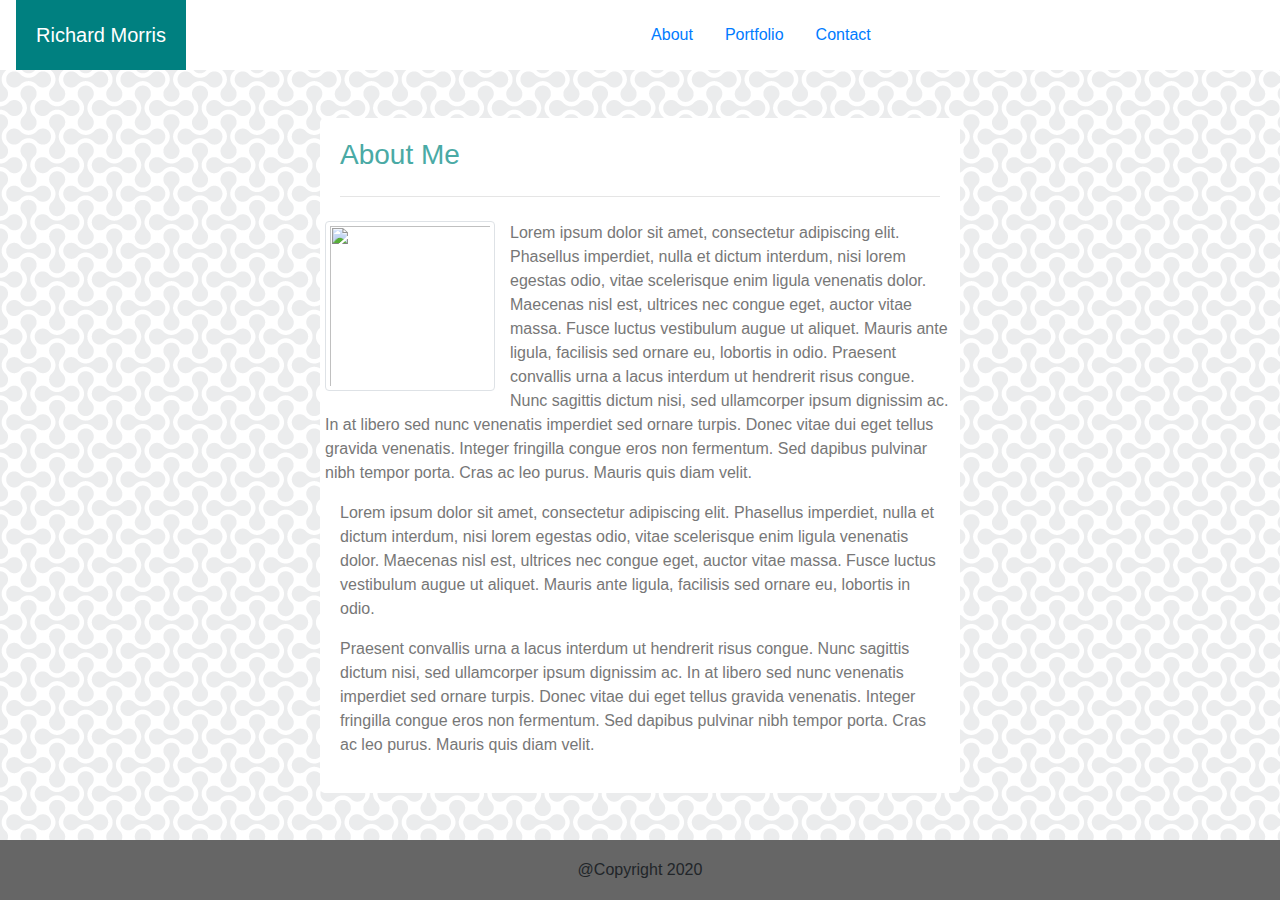
==== index.html @ 43ae83c1 "Template" ====
<!DOCTYPE html>
<html lang="en-us">

<head>

  <meta charset="UTF-8">
  <meta name="viewport" content="width=device-width, initial-scale=1">
  <title>About Me</title>
  <script src="https://code.jquery.com/jquery-3.2.1.slim.min.js" integrity="sha384-KJ3o2DKtIkvYIK3UENzmM7KCkRr/rE9/Qpg6aAZGJwFDMVNA/GpGFF93hXpG5KkN" crossorigin="anonymous"></script>
  <script src="https://cdnjs.cloudflare.com/ajax/libs/popper.js/1.12.9/umd/popper.min.js" integrity="sha384-ApNbgh9B+Y1QKtv3Rn7W3mgPxhU9K/ScQsAP7hUibX39j7fakFPskvXusvfa0b4Q" crossorigin="anonymous"></script>
  <script src="https://stackpath.bootstrapcdn.com/bootstrap/4.5.0/js/bootstrap.min.js" integrity="sha384-OgVRvuATP1z7JjHLkuOU7Xw704+h835Lr+6QL9UvYjZE3Ipu6Tp75j7Bh/kR0JKI" crossorigin="anonymous"></script>
  <link rel="stylesheet" href="https://stackpath.bootstrapcdn.com/bootstrap/4.5.0/css/bootstrap.min.css">
  <link rel="stylesheet" href="assets/css/style.css">
  <link rel="stylesheet" href="reset.css">

</head>

<body>
  <div class="container-fluid">
  <!-- Content here -->
  <div class="row">
    <div class="container-fluid">
      <div class="row">
        <div class="col-md-12">
          <nav class="navbar navbar-expand-lg navbar-light" id = "pine">
            <nav class="navbar-brand navbar-light" >
              <div class="container-fluid" id="brand-container">
                <span class="navbar-brand h1" style="color:white">Richard Morris</span>
              </div>
                
            </nav>
            <button class="navbar-toggler" type="button" data-toggle="collapse" data-target="#navbarTogglerDemo03" aria-controls="navbarTogglerDemo03" aria-expanded="false" aria-label="Toggle navigation">
              <span class="navbar-toggler-icon"></span>
            </button>
            <div class="collapse navbar-collapse" id="navbarTogglerDemo03">
              <ul class="nav justify-content-end" id = "pine2">
                <li class="nav-item active">
                  <a class="nav-link active" href="index.html">About</a>
                </li>
                <li class="nav-item">
                  <a class="nav-link" href="portfolio.html">Portfolio</a>
                </li>
                <li class="nav-item">
                  <a class="nav-link" href="contact.html">Contact</a>
                </li>
              </ul>
            </div>
          </nav>
        </div>
      </div>
    </div>
  </div>
  <div class = "row py-5 justify-content-center">
    <div class="col-sm-6">
      <div class="jumbotron">
              <h1 class="h3">About Me</h1>
              <hr class="my-4">
              <div class="row">
                <p><img class="img-fluid img-thumbnail" 
                  style="float:left;width:170px;height:170px;margin-right:15px;margin-bottom: 15px;" 
                  src="https://source.unsplash.com/pWkk7iiCoDM/400x300" alt="">
                  Lorem ipsum dolor sit amet, consectetur adipiscing elit. Phasellus imperdiet, nulla et dictum interdum, nisi lorem egestas odio, 
                  vitae scelerisque enim ligula venenatis dolor. Maecenas nisl est, ultrices nec congue eget, auctor vitae massa. Fusce luctus vestibulum augue ut aliquet. 
                  Mauris ante ligula, facilisis sed ornare eu, lobortis in odio. Praesent convallis urna a lacus interdum ut hendrerit risus congue. Nunc sagittis dictum nisi, 
                  sed ullamcorper ipsum dignissim ac. In at libero sed nunc venenatis imperdiet sed ornare turpis. Donec vitae dui eget tellus gravida venenatis. 
                  Integer fringilla congue eros non fermentum. Sed dapibus pulvinar nibh tempor porta. Cras ac leo purus. Mauris quis diam velit.</p>
              </div>
                <p>Lorem ipsum dolor sit amet, consectetur adipiscing elit. Phasellus imperdiet, nulla et dictum interdum, nisi lorem egestas odio, vitae scelerisque enim ligula venenatis dolor. 
                  Maecenas nisl est, ultrices nec congue eget, auctor vitae massa. Fusce luctus vestibulum augue ut aliquet. Mauris ante ligula, facilisis sed ornare eu, lobortis in odio. 
                </p><p>Praesent convallis urna a lacus interdum ut hendrerit risus congue. Nunc sagittis dictum nisi, sed ullamcorper ipsum dignissim ac. 
                  In at libero sed nunc venenatis imperdiet sed ornare turpis. Donec vitae dui eget tellus gravida venenatis. 
                  Integer fringilla congue eros non fermentum. Sed dapibus pulvinar nibh tempor porta. Cras ac leo purus. Mauris quis diam velit.</p>
        </div>
    </div>
  </div>
  <footer class="footer">
    <div class="container">
      @Copyright 2020
    </div>
  </footer>
  </div>
  </div>
</body>
</html>
---- assets/css/style.css ----
html,body {
    height: 100%;
    margin: 0%;
}
body{
    margin: 0;
    padding: 0;
    background-image: url(../images/double-bubble.png);
    background-repeat: repeat;
    font-family: 'Arial', 'Helvetica Neue', Helvetica, sans-serif;
    
}
.h1,[class*="h-"] {
    
}
.no-gutters {
    margin-right: 0;
    margin-left: 0;
}
.col,[class*="col-"] {
      padding-right: 0;
      padding-left: 0;
}
.h1 {
    margin-bottom: 0;
}
.row {
    position:relative;
    }
.thumbnail{
    padding-right: 0;
}
.nav,.navbar,.navbar-brand {
    padding-top: 0;
    padding-bottom: 0;
    margin-right: 0;
    
}
.jumbotron {
    background-color:#ffffff;
    color:#777777;
    border-color: #dddddd;
    padding:20px;
}
.h3 {
    color:#4aaaa5;
}
#brand-container{
    background-color: teal;
    padding: 20px;
    text-align: center;
   
}
.nav,
.mr-auto {
flex: 1;
margin: auto !important;
display: flex;
justify-content: space-between;
float: left;
}
footer {
    position: absolute;
    height: 60px;
    line-height: 60px;
    background-color:#666666;
    text-align: center;
    bottom: 0%;
    width: 100%;
    left: 0%;
    flex-shrink: none;

  }
  #pine{
    padding-left:auto;
    background-color: #ffffff;
    border-color: #cccccc;
}
#pine2 {
    padding-right: 35%;
    background-color: #ffffff;
    border-color: #cccccc;
}
  @media screen and (max-width: 768px) {
    /* The body's bg color will be #333 */
    /* The wrapper's width will be 600px */

    html {
        height: 100%;
    }
    .jumbotron,.nav,.navbar,.mr-auto {
        width: 100%;
    }
    #pine{
        padding-left:15px;
    }
    #pine2 {
        padding-right: 15px;
    }
    


}
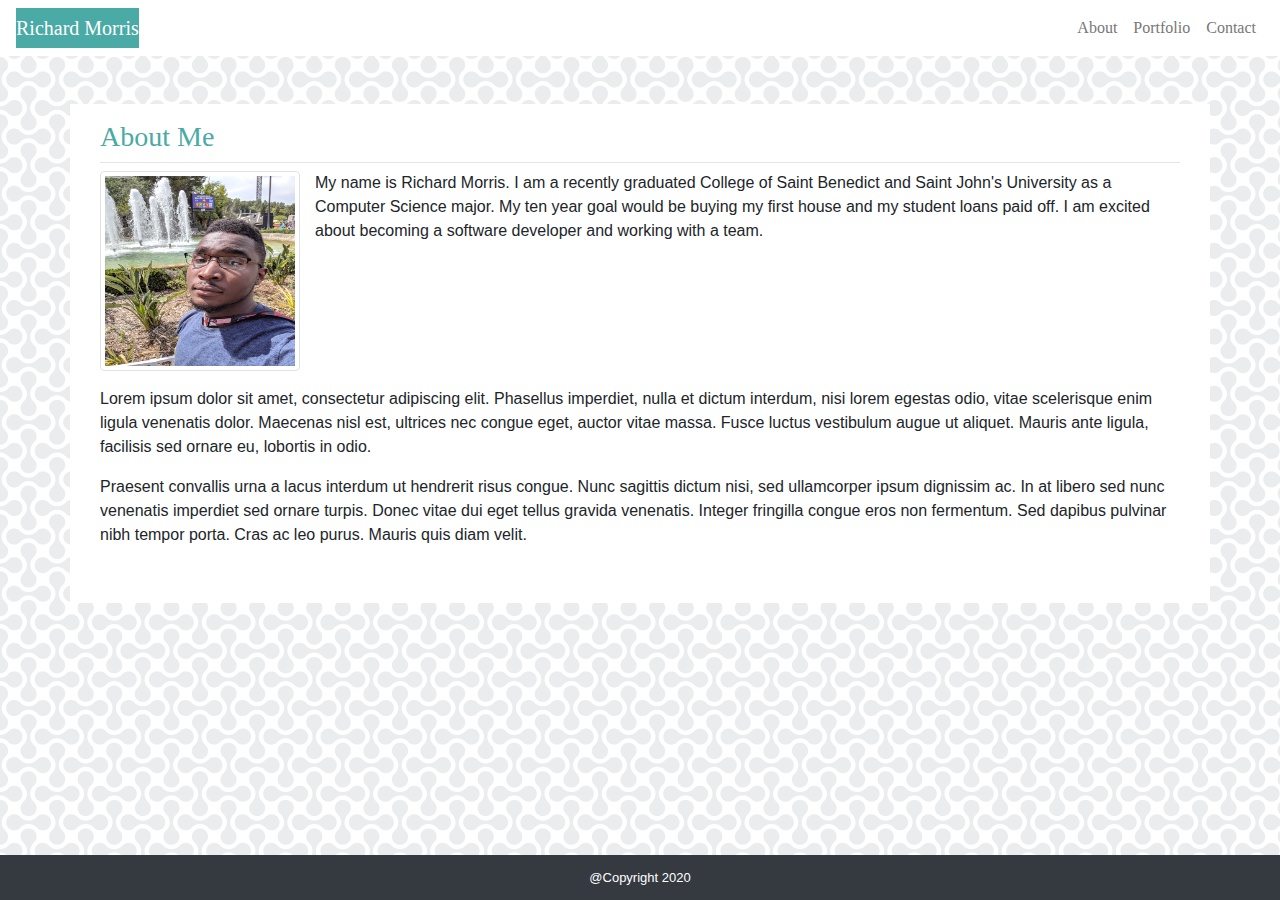
==== commit c16e098f: "Added personalized info" ====
--- a/index.html
+++ b/index.html
@@ -1,84 +1,62 @@
 <!DOCTYPE html>
-<html lang="en-us">
-
+<html lang="en">
 <head>
-
-  <meta charset="UTF-8">
+  <title>About Me</title>
+  <meta charset="utf-8">
   <meta name="viewport" content="width=device-width, initial-scale=1">
-  <title>About Me</title>
-  <script src="https://code.jquery.com/jquery-3.2.1.slim.min.js" integrity="sha384-KJ3o2DKtIkvYIK3UENzmM7KCkRr/rE9/Qpg6aAZGJwFDMVNA/GpGFF93hXpG5KkN" crossorigin="anonymous"></script>
-  <script src="https://cdnjs.cloudflare.com/ajax/libs/popper.js/1.12.9/umd/popper.min.js" integrity="sha384-ApNbgh9B+Y1QKtv3Rn7W3mgPxhU9K/ScQsAP7hUibX39j7fakFPskvXusvfa0b4Q" crossorigin="anonymous"></script>
-  <script src="https://stackpath.bootstrapcdn.com/bootstrap/4.5.0/js/bootstrap.min.js" integrity="sha384-OgVRvuATP1z7JjHLkuOU7Xw704+h835Lr+6QL9UvYjZE3Ipu6Tp75j7Bh/kR0JKI" crossorigin="anonymous"></script>
-  <link rel="stylesheet" href="https://stackpath.bootstrapcdn.com/bootstrap/4.5.0/css/bootstrap.min.css">
+  <link rel="stylesheet" href="https://maxcdn.bootstrapcdn.com/bootstrap/4.5.0/css/bootstrap.min.css">
   <link rel="stylesheet" href="assets/css/style.css">
-  <link rel="stylesheet" href="reset.css">
-
+  <script src="https://ajax.googleapis.com/ajax/libs/jquery/3.5.1/jquery.min.js"></script>
+  <script src="https://cdnjs.cloudflare.com/ajax/libs/popper.js/1.16.0/umd/popper.min.js"></script>
+  <script src="https://maxcdn.bootstrapcdn.com/bootstrap/4.5.0/js/bootstrap.min.js"></script>
+  <style>
+  </style>
 </head>
-
 <body>
-  <div class="container-fluid">
-  <!-- Content here -->
-  <div class="row">
-    <div class="container-fluid">
+<nav class="navbar navbar-expand-sm navbar-dark" id="header-bar">
+  <a class="navbar-brand" id="header">Richard Morris</a>
+  <button class="navbar-toggler" id="toggle" type="button" data-toggle="collapse" data-target="#collapsibleNavbar">
+    <span class="navbar-toggler-icon"></span>
+  </button>
+  <div class="collapse navbar-collapse" id="collapsibleNavbar">
+    <ul class="navbar-nav ml-auto" style="align-items:flex-end;">
+      <li class="nav-item">
+        <a class="nav-link" href="index.html">About</a>
+      </li>
+      <li class="nav-item">
+        <a class="nav-link" href="portfolio.html">Portfolio</a>
+      </li>
+      <li class="nav-item">
+        <a class="nav-link" href="contact.html">Contact</a>
+      </li>    
+    </ul>
+  </div>  
+</nav>
+<div class="container" style="background-color:#ffffff;">
+  <div class="row py-3 mt-5">
+    <div class="col-sm-12">
+      <h1 class="h3">About Me</h1>
+      <hr class="my-2">
       <div class="row">
-        <div class="col-md-12">
-          <nav class="navbar navbar-expand-lg navbar-light" id = "pine">
-            <nav class="navbar-brand navbar-light" >
-              <div class="container-fluid" id="brand-container">
-                <span class="navbar-brand h1" style="color:white">Richard Morris</span>
-              </div>
-                
-            </nav>
-            <button class="navbar-toggler" type="button" data-toggle="collapse" data-target="#navbarTogglerDemo03" aria-controls="navbarTogglerDemo03" aria-expanded="false" aria-label="Toggle navigation">
-              <span class="navbar-toggler-icon"></span>
-            </button>
-            <div class="collapse navbar-collapse" id="navbarTogglerDemo03">
-              <ul class="nav justify-content-end" id = "pine2">
-                <li class="nav-item active">
-                  <a class="nav-link active" href="index.html">About</a>
-                </li>
-                <li class="nav-item">
-                  <a class="nav-link" href="portfolio.html">Portfolio</a>
-                </li>
-                <li class="nav-item">
-                  <a class="nav-link" href="contact.html">Contact</a>
-                </li>
-              </ul>
-            </div>
-          </nav>
-        </div>
+        <p><img class="img-fluid img-thumbnail" 
+          style="float:left;width:200px;height:200px;margin-right:15px;" 
+          src="assets/images/IMG_20190707_151427.jpg" alt="">
+          My name is Richard Morris. I am a recently graduated College of Saint Benedict and Saint John's University as a Computer Science major. 
+          My ten year goal would be buying my first house and my student loans paid off. I am excited about becoming a software developer and working with a team.</p>
       </div>
+        <p>Lorem ipsum dolor sit amet, consectetur adipiscing elit. Phasellus imperdiet, nulla et dictum interdum, nisi lorem egestas odio, vitae scelerisque enim ligula venenatis dolor. 
+          Maecenas nisl est, ultrices nec congue eget, auctor vitae massa. Fusce luctus vestibulum augue ut aliquet. Mauris ante ligula, facilisis sed ornare eu, lobortis in odio. 
+        </p><p>Praesent convallis urna a lacus interdum ut hendrerit risus congue. Nunc sagittis dictum nisi, sed ullamcorper ipsum dignissim ac. 
+          In at libero sed nunc venenatis imperdiet sed ornare turpis. Donec vitae dui eget tellus gravida venenatis. 
+          Integer fringilla congue eros non fermentum. Sed dapibus pulvinar nibh tempor porta. Cras ac leo purus. Mauris quis diam velit.</p>
+      <br>
     </div>
   </div>
-  <div class = "row py-5 justify-content-center">
-    <div class="col-sm-6">
-      <div class="jumbotron">
-              <h1 class="h3">About Me</h1>
-              <hr class="my-4">
-              <div class="row">
-                <p><img class="img-fluid img-thumbnail" 
-                  style="float:left;width:170px;height:170px;margin-right:15px;margin-bottom: 15px;" 
-                  src="https://source.unsplash.com/pWkk7iiCoDM/400x300" alt="">
-                  Lorem ipsum dolor sit amet, consectetur adipiscing elit. Phasellus imperdiet, nulla et dictum interdum, nisi lorem egestas odio, 
-                  vitae scelerisque enim ligula venenatis dolor. Maecenas nisl est, ultrices nec congue eget, auctor vitae massa. Fusce luctus vestibulum augue ut aliquet. 
-                  Mauris ante ligula, facilisis sed ornare eu, lobortis in odio. Praesent convallis urna a lacus interdum ut hendrerit risus congue. Nunc sagittis dictum nisi, 
-                  sed ullamcorper ipsum dignissim ac. In at libero sed nunc venenatis imperdiet sed ornare turpis. Donec vitae dui eget tellus gravida venenatis. 
-                  Integer fringilla congue eros non fermentum. Sed dapibus pulvinar nibh tempor porta. Cras ac leo purus. Mauris quis diam velit.</p>
-              </div>
-                <p>Lorem ipsum dolor sit amet, consectetur adipiscing elit. Phasellus imperdiet, nulla et dictum interdum, nisi lorem egestas odio, vitae scelerisque enim ligula venenatis dolor. 
-                  Maecenas nisl est, ultrices nec congue eget, auctor vitae massa. Fusce luctus vestibulum augue ut aliquet. Mauris ante ligula, facilisis sed ornare eu, lobortis in odio. 
-                </p><p>Praesent convallis urna a lacus interdum ut hendrerit risus congue. Nunc sagittis dictum nisi, sed ullamcorper ipsum dignissim ac. 
-                  In at libero sed nunc venenatis imperdiet sed ornare turpis. Donec vitae dui eget tellus gravida venenatis. 
-                  Integer fringilla congue eros non fermentum. Sed dapibus pulvinar nibh tempor porta. Cras ac leo purus. Mauris quis diam velit.</p>
-        </div>
-    </div>
-  </div>
-  <footer class="footer">
-    <div class="container">
-      @Copyright 2020
-    </div>
-  </footer>
-  </div>
-  </div>
+</div>
+<nav class="navbar fixed-bottom navbar-expand-sm navbar-dark bg-dark">
+    <a class="navbar-brand" id="footer" href="#">@Copyright 2020</a>
+</nav>
+</div>
+
 </body>
-</html>+</html>
--- a/assets/css/style.css
+++ b/assets/css/style.css
@@ -1,40 +1,46 @@
-html,body {
+* {
+    box-sizing: border-box;
+  }
+  html {
+    position: relative;
+    min-height: 100%;
     height: 100%;
-    margin: 0%;
-}
-body{
-    margin: 0;
-    padding: 0;
+  }
+  body {
+    /* Margin bottom by footer height */
+    margin-bottom: 60px;
     background-image: url(../images/double-bubble.png);
     background-repeat: repeat;
     font-family: 'Arial', 'Helvetica Neue', Helvetica, sans-serif;
-    
+  }
+  
+  #footer {
+    margin-right: auto !important;
+    margin-left: auto !important;
+    font-size: small;
+  }
+#header-bar{
+    background-color: #ffffff !important;
+    font-family: 'Georgia', Times, Times New Roman, serif;
 }
-.h1,[class*="h-"] {
-    
+#header{
+    background-color:#4aaaa5;
 }
-.no-gutters {
-    margin-right: 0;
-    margin-left: 0;
+#submit{
+    background-color:#4aaaa5; 
+    border-color:#4aaaa5;
 }
-.col,[class*="col-"] {
-      padding-right: 0;
-      padding-left: 0;
+.navbar-dark .navbar-nav .nav-link {
+    color:#777777 !important;
 }
-.h1 {
-    margin-bottom: 0;
+#toggle{
+    background-color:#4aaaa5;
 }
-.row {
-    position:relative;
-    }
-.thumbnail{
-    padding-right: 0;
-}
-.nav,.navbar,.navbar-brand {
-    padding-top: 0;
-    padding-bottom: 0;
-    margin-right: 0;
-    
+  .row {
+    flex-wrap: wrap;
+    margin-right: 0px;
+    margin-left: 0px;
+     
 }
 .jumbotron {
     background-color:#ffffff;
@@ -44,60 +50,21 @@
 }
 .h3 {
     color:#4aaaa5;
+    font-family: 'Georgia', Times, Times New Roman, serif;
 }
-#brand-container{
-    background-color: teal;
-    padding: 20px;
+.text{
+    background-color: #4aaaa5;
+    color: white;
     text-align: center;
-   
+    transform: translate(0,-150%);
+    font-size: small;
 }
-.nav,
-.mr-auto {
-flex: 1;
-margin: auto !important;
-display: flex;
-justify-content: space-between;
-float: left;
+img{
+    width:200px;
 }
-footer {
-    position: absolute;
-    height: 60px;
-    line-height: 60px;
-    background-color:#666666;
-    text-align: center;
-    bottom: 0%;
-    width: 100%;
-    left: 0%;
-    flex-shrink: none;
-
-  }
-  #pine{
-    padding-left:auto;
-    background-color: #ffffff;
-    border-color: #cccccc;
-}
-#pine2 {
-    padding-right: 35%;
-    background-color: #ffffff;
-    border-color: #cccccc;
-}
-  @media screen and (max-width: 768px) {
-    /* The body's bg color will be #333 */
-    /* The wrapper's width will be 600px */
-
-    html {
-        height: 100%;
+@media only screen and (max-width:620px) {
+    /* For mobile phones: */
+    .menu, .main, .right {
+      width:100%;
     }
-    .jumbotron,.nav,.navbar,.mr-auto {
-        width: 100%;
-    }
-    #pine{
-        padding-left:15px;
-    }
-    #pine2 {
-        padding-right: 15px;
-    }
-    
-
-
-}+  }